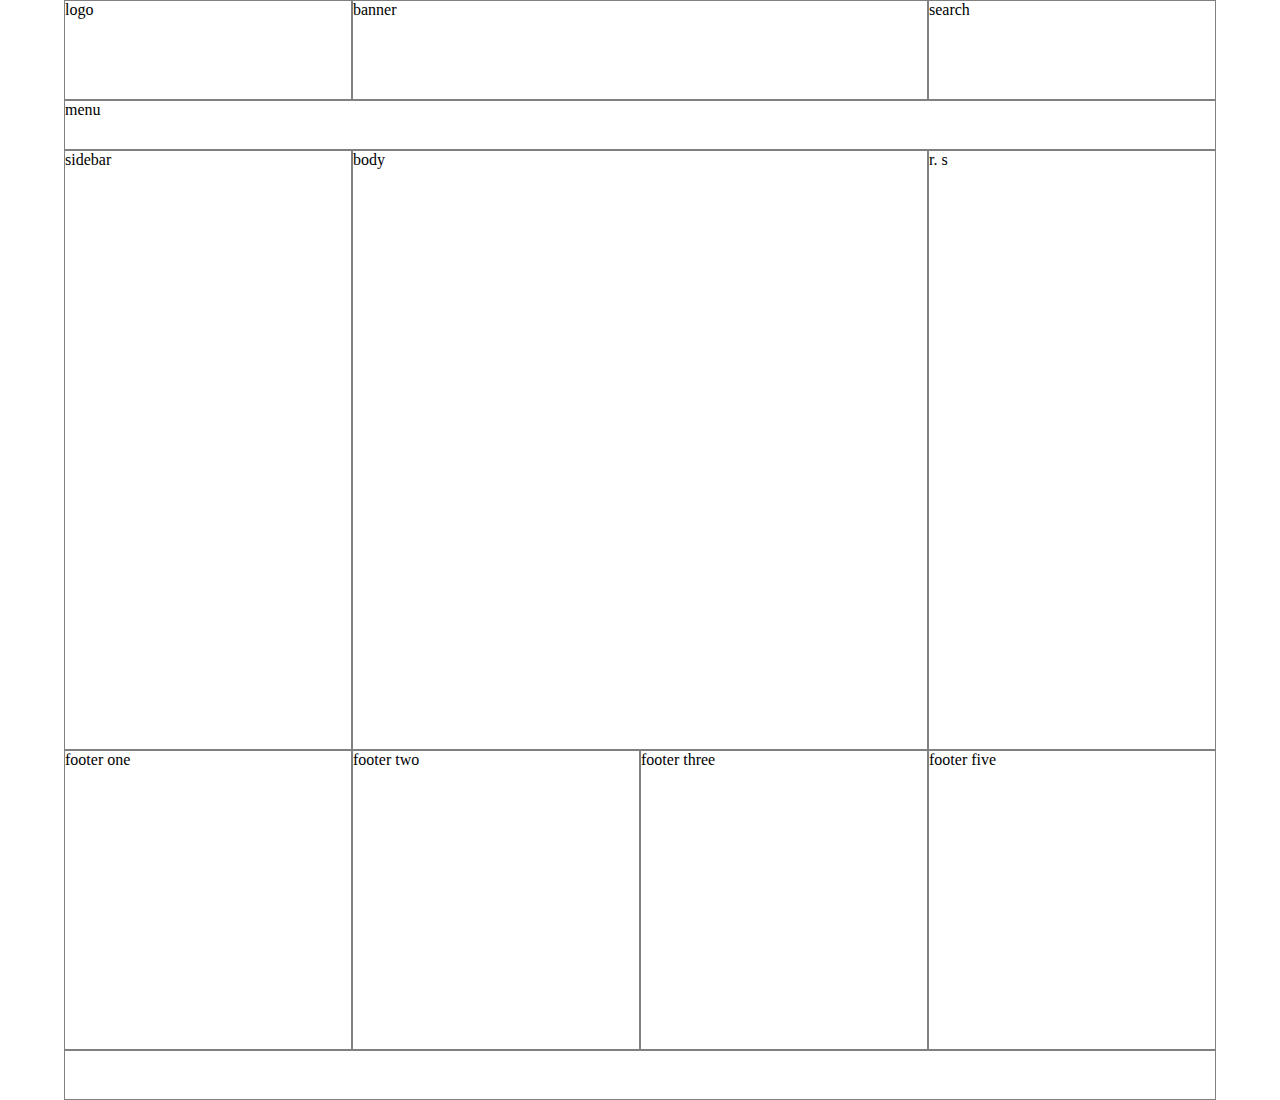
==== index.html @ 81a357be "upload" ====
<!DOCTYPE html>
<html lang="en">
<head>
    <meta charset="UTF-8">
    <title>Title</title>
    <link rel="stylesheet" href="css/style.css">
</head>
<body>
    <section>
        <div class="container">
            <div class="row position-relative">
                <div class="col-3 col-m6 header-height">logo</div>
                <div class="col-6 col-m12 header-height">banner</div>
                <div class="col-3 col-m6 header-height search-div">search</div>
            </div>
        </div>
    </section>

    <section>
        <div class="container">
            <div class="row">
                <div class="col-12 menu-height">menu</div>
            </div>
        </div>
    </section>

    <setion>
        <div class="container">
            <div class="row">
                <div class="col-3 col-m4 body-height">sidebar</div>
                <div class="col-6 col-m8 body-height">body</div>
                <div class="col-3 body-height d-none">r. s</div>
            </div>
        </div>
    </setion>

    <section>
        <div class="container">
            <div class="row">
                <div class="col-3 col-m6 big-footer-height">footer one</div>
                <div class="col-3 col-m6 big-footer-height">footer two</div>
                <div class="col-3 col-m6 big-footer-height">footer three</div>
                <div class="col-3 col-m6 big-footer-height">footer five</div>
            </div>
        </div>
    </section>

    <section>
        <div class="container">
            <div class="row">
                <div class="col-12 footer-height"></div>
            </div>
        </div>
    </section>

</body>
</html>
---- css/style.css ----
*{
    box-sizing: border-box;
    margin: 0px;
    padding: 0px;
}

.col-1 { width:8.33% }
.col-2 { width:16.66% }
.col-3 { width:25% }
.col-4 { width:33.33% }
.col-5 { width:41.66% }
.col-6 { width:50% }
.col-7 { width:58.33% }
.col-8 { width:66.66% }
.col-9 { width:75% }
.col-10 { width:83.33% }
.col-11 { width:91.66% }
.col-12 { width:100% }

[class*='col-']
{
    float: left;
    border: 1px solid gray;
}
 .row:after {
     content: '';
     clear: both;
     display: block;
 }

 .container{
     width: 90%;
     height: auto;
     margin: 0 auto;
 }

 .header-height { height: 100px }
 .menu-height { height: 50px }
 .body-height { height: 600px }
 .big-footer-height { height: 300px }
 .footer-height { height: 50px }

 @media screen and (max-width: 600px){
    [class*='col-']
    {
        width: 100%;
    }

 }@media screen and (min-width: 601px) and (max-width: 1100px){
    .col-m1 { width:8.33% }
    .col-m2 { width:16.66% }
    .col-m3 { width:25% }
    .col-m4 { width:33.33% }
    .col-m5 { width:41.66% }
    .col-m6 { width:50% }
    .col-m7 { width:58.33% }
    .col-m8 { width:66.66% }
    .col-m9 { width:75% }
    .col-m10 { width:83.33% }
    .col-m11 { width:91.66% }
    .col-m12 { width:100% }
    .d-none {
        display: none;
    }
 }




 @media screen and (max-width: 800px)
 {
     .test{ color: red }
 }
@media screen and (min-width: 600px) and (max-width: 1080px)
 {
     .test2{ background-color: green }
 }
@media screen and (max-width: 701px){
    p{
        background-color: aqua;

    }
}
@media screen and (min-width: 700px) {
    .prodip{
        background-color: red;
        margin: 10px 5px;
    }
}
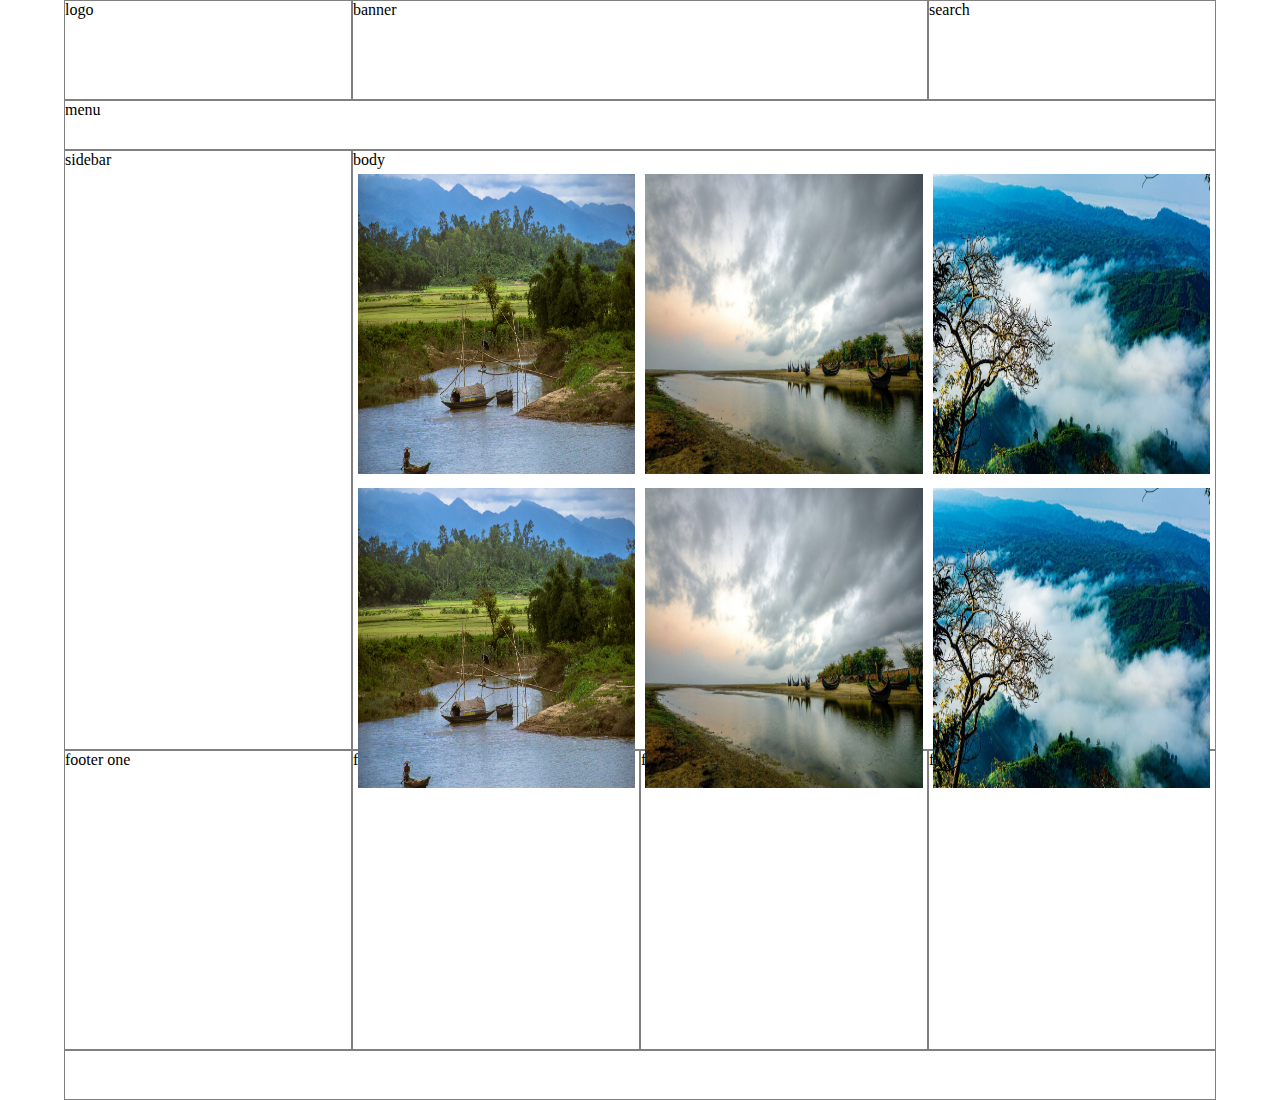
==== commit 78fa676a: "upload" ====
--- a/index.html
+++ b/index.html
@@ -28,8 +28,87 @@
         <div class="container">
             <div class="row">
                 <div class="col-3 col-m4 body-height">sidebar</div>
-                <div class="col-6 col-m8 body-height">body</div>
-                <div class="col-3 body-height d-none">r. s</div>
+                <div class="col-9 col-m8 body-height">body
+                    <div class="row">
+                        <div class="col-4 box">
+                            <div class="img-box">
+                                <img src="img/1.jpg " alt="image1">
+                            </div>
+                            <div class="detail">
+                            <div class="content">
+                                <p>Lorem ipsum dolor sit amet, consectetur adipisicing elit. Atque autem debitis dicta dolores explicabo facilis id iste iusto minima minus, non qui quia, repellendus repudiandae ut vel velit vero voluptatum.</p>
+                                <br>
+                                <a href="" class="btn">Read More</a>
+                            </div>
+                            </div>
+                        </div>
+
+                        <div class="col-4 box">
+                            <div class="img-box">
+                                <img src="img/2.jpg " alt="image2">
+                            </div>
+                            <div class="detail">
+                                <div class="content">
+                                    <p>Lorem ipsum dolor sit amet, consectetur adipisicing elit. Atque autem debitis dicta dolores explicabo facilis id iste iusto minima minus, non qui quia, repellendus repudiandae ut vel velit vero voluptatum.</p>
+                                    <br>
+                                    <a href="" class="btn">Read More</a>
+                                </div>
+                            </div>
+                        </div>
+
+                        <div class="col-4 box">
+                            <div class="img-box">
+                                <img src="img/3.jpg " alt="image3">
+                            </div>
+                            <div class="detail">
+                                <div class="content">
+                                    <p>Lorem ipsum dolor sit amet, consectetur adipisicing elit. Atque autem debitis dicta dolores explicabo facilis id iste iusto minima minus, non qui quia, repellendus repudiandae ut vel velit vero voluptatum.</p>
+                                    <br>
+                                    <a href="" class="btn">Read More</a>
+                                </div>
+                            </div>
+                        </div>
+
+                        <div class="col-4 box">
+                            <div class="img-box">
+                                <img src="img/1.jpg " alt="image1">
+                            </div>
+                            <div class="detail">
+                                <div class="content">
+                                    <p>Lorem ipsum dolor sit amet, consectetur adipisicing elit. Atque autem debitis dicta dolores explicabo facilis id iste iusto minima minus, non qui quia, repellendus repudiandae ut vel velit vero voluptatum.</p>
+                                    <br>
+                                    <a href="" class="btn">Read More</a>
+                                </div>
+                            </div>
+                        </div>
+
+                        <div class="col-4 box">
+                            <div class="img-box">
+                                <img src="img/2.jpg " alt="image2">
+                            </div>
+                            <div class="detail">
+                                <div class="content">
+                                    <p>Lorem ipsum dolor sit amet, consectetur adipisicing elit. Atque autem debitis dicta dolores explicabo facilis id iste iusto minima minus, non qui quia, repellendus repudiandae ut vel velit vero voluptatum.</p>
+                                    <br>
+                                    <a href="" class="btn">Read More</a>
+                                </div>
+                            </div>
+                        </div>
+
+                        <div class="col-4 box">
+                            <div class="img-box">
+                                <img src="img/3.jpg " alt="image3">
+                            </div>
+                            <div class="detail">
+                                <div class="content">
+                                    <p>Lorem ipsum dolor sit amet, consectetur adipisicing elit. Atque autem debitis dicta dolores explicabo facilis id iste iusto minima minus, non qui quia, repellendus repudiandae ut vel velit vero voluptatum.</p>
+                                    <br>
+                                    <a href="" class="btn">Read More</a>
+                                </div>
+                            </div>
+                        </div>
+                    </div>
+                </div>
             </div>
         </div>
     </setion>
--- a/css/style.css
+++ b/css/style.css
@@ -67,23 +67,82 @@
 
 
 
- @media screen and (max-width: 800px)
- {
-     .test{ color: red }
- }
-@media screen and (min-width: 600px) and (max-width: 1080px)
- {
-     .test2{ background-color: green }
- }
-@media screen and (max-width: 701px){
-    p{
-        background-color: aqua;
+/* @media screen and (max-width: 800px)*/
+/* {*/
+/*     .test{ color: red }*/
+/* }*/
+/*@media screen and (min-width: 600px) and (max-width: 1080px)*/
+/* {*/
+/*     .test2{ background-color: green }*/
+/* }*/
+/*@media screen and (max-width: 701px){*/
+/*    p{*/
+/*        background-color: aqua;*/
 
-    }
+/*    }*/
+/*}*/
+/*@media screen and (min-width: 700px) {*/
+/*    .prodip{*/
+/*        background-color: red;*/
+/*        margin: 10px 5px;*/
+/*    }*/
+/*}*/
+
+.img-box img {
+    height: 300px;
+    width: 100%;
+    background-position: center;
+    background-repeat: no-repeat;
+    transform: scale(1);
+    transition: 1s;
 }
-@media screen and (min-width: 700px) {
-    .prodip{
-        background-color: red;
-        margin: 10px 5px;
-    }
+
+.detail {
+    position: absolute;
+    top: 5%;
+    right: 5%;
+    bottom: 5%;
+    left: 5%;
+    background: rgba(0,0,0,0.5);
+    transform: scale(0);
+    transition: 1s;
+}
+
+.img-box img:hover{
+    transform: scale(1.4);
+}
+
+.img-box{
+    position: relative;
+    overflow: hidden;
+}
+
+.box {
+    position: relative;
+    padding: 5px;
+    border: 0px;
+}
+
+.box:hover .detail{
+    transform: scale(1);
+}
+
+.content {
+    text-align: center;
+    padding: 10px;
+    color: white;
+
+
+}
+
+.btn {
+    text-decoration: none;
+    padding: 10px;
+    background-color: black;
+    color: white;
+    transform: scale(1);
+}
+
+.btn:hover{
+    transform: scale(2);
 }